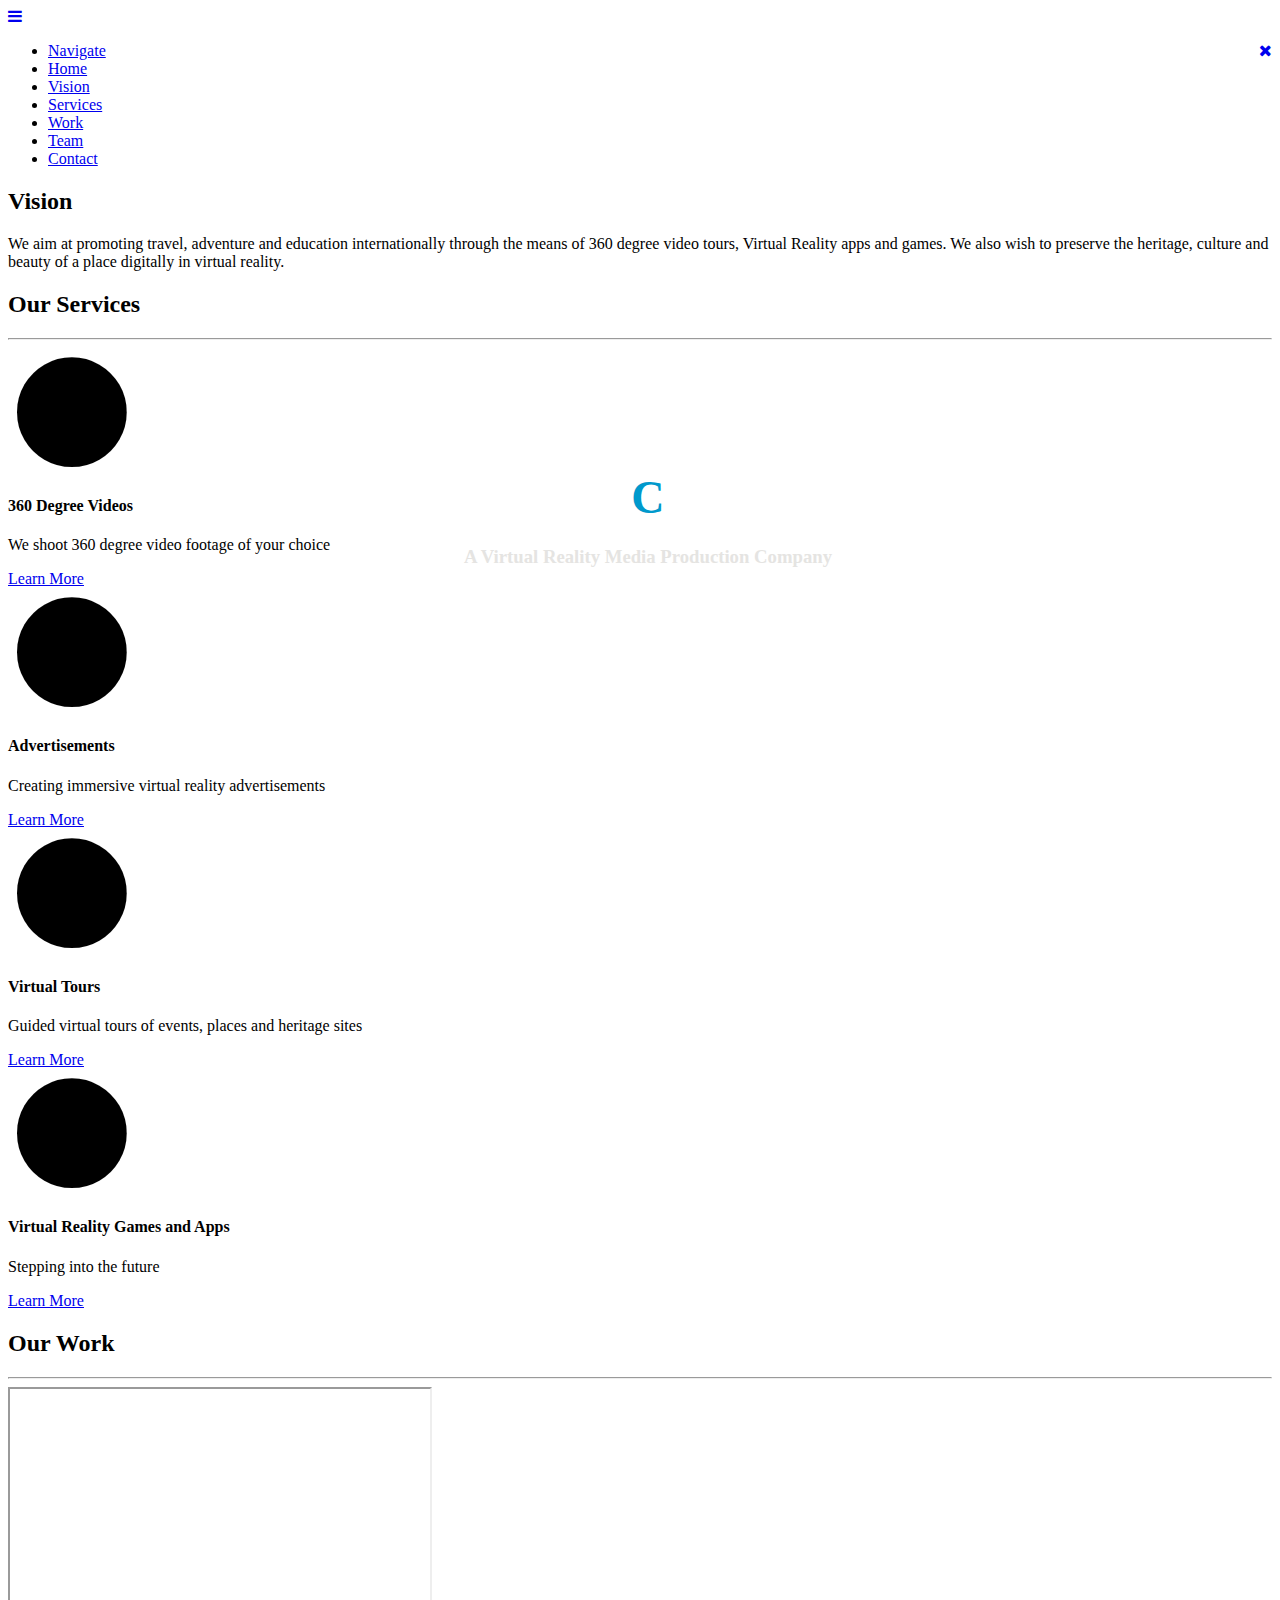
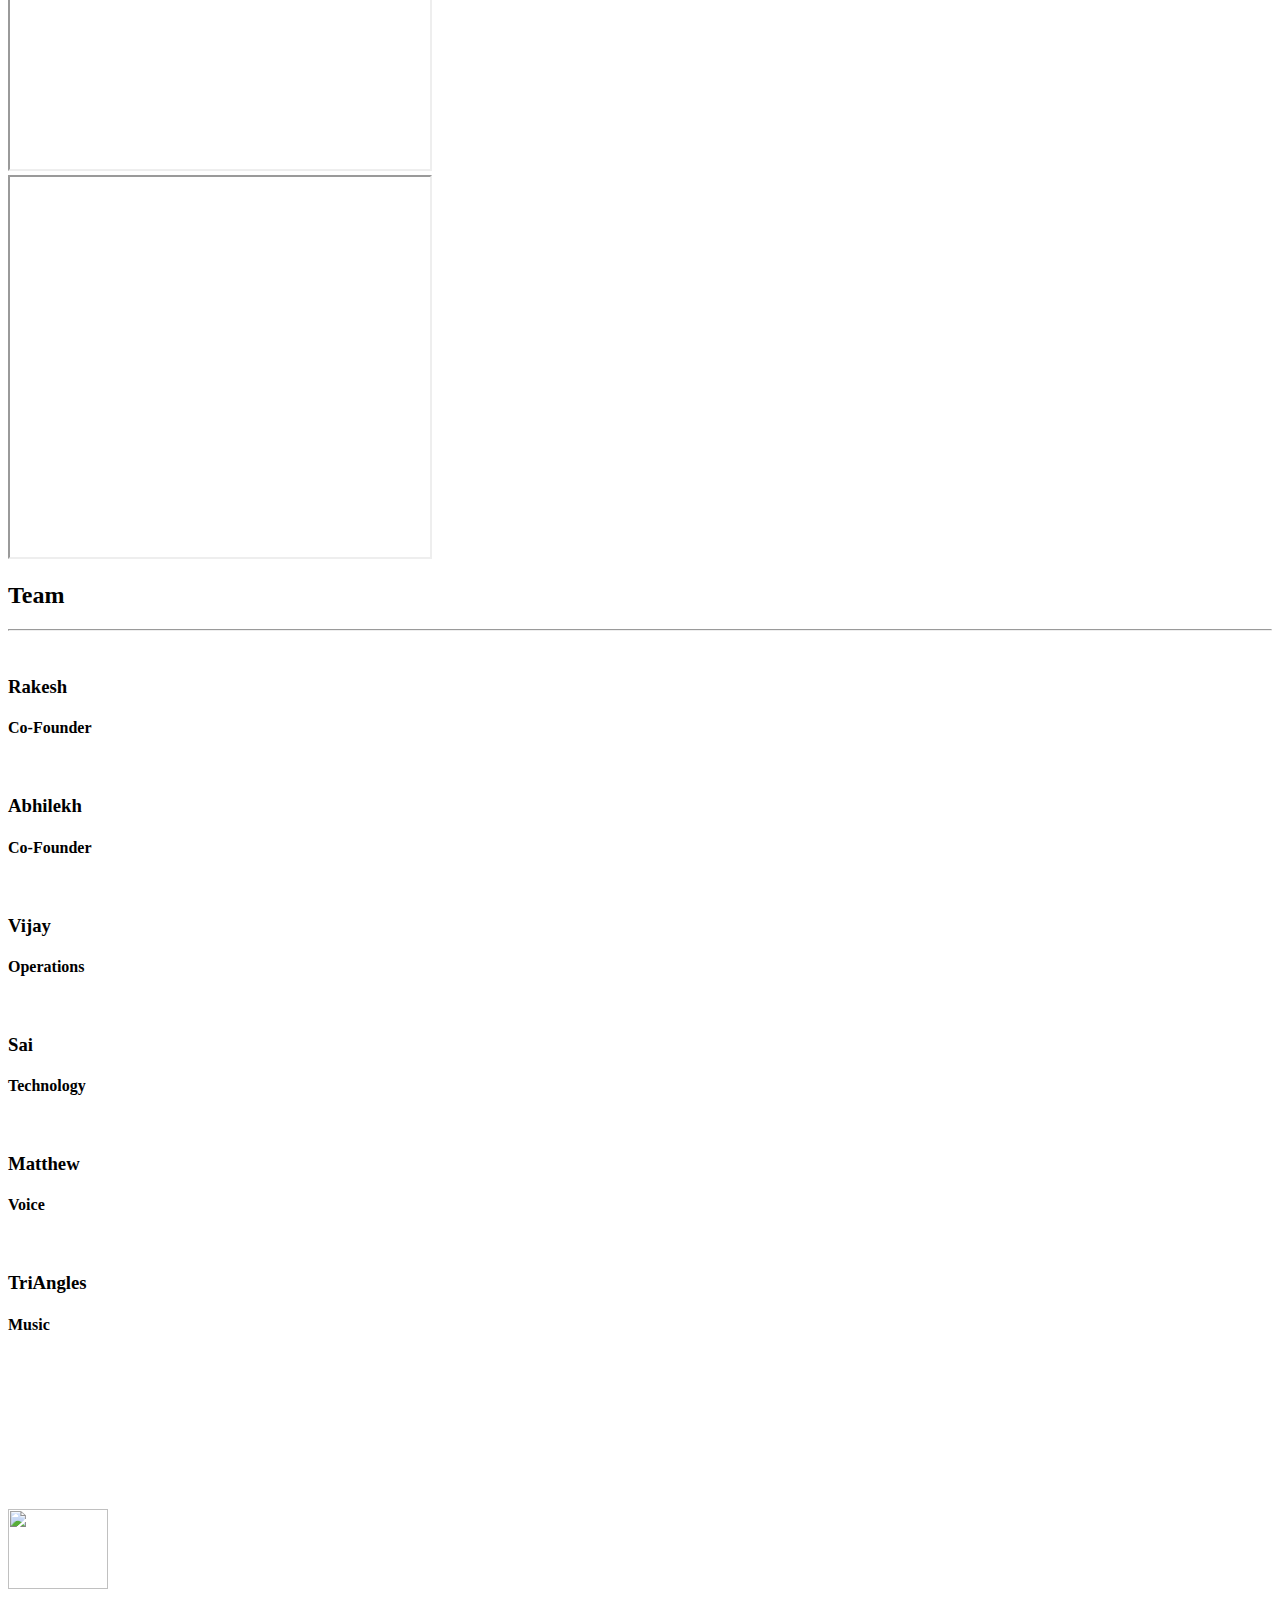
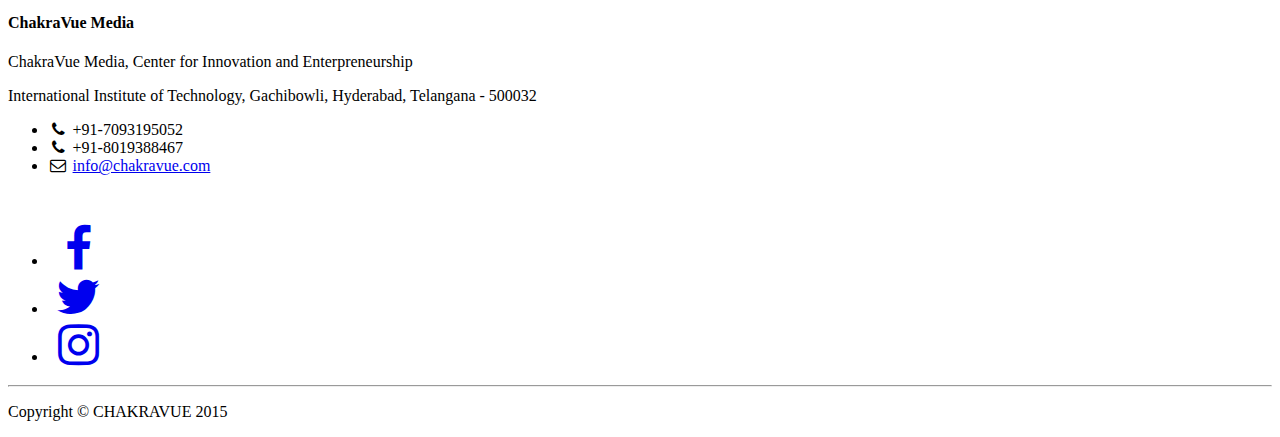
==== index.html @ 670c89ce "Second commit" ====
<!DOCTYPE html>
<html lang="en"><head>
<meta http-equiv="content-type" content="text/html; charset=UTF-8">

    <meta charset="utf-8">
    <meta http-equiv="X-UA-Compatible" content="IE=edge">
    <meta name="viewport" content="width=device-width, initial-scale=1">
    <meta name="description" content="">
    <meta name="author" content="Pramod and Snehil" >

    <title>CHAKRAVUE.com</title>



    <!-- Bootstrap Core CSS -->
    <link href="css_style/bootstrap.css" rel="stylesheet">

    <!-- Custom CSS -->
    <link href="css_style/stylish-portfolio.css" rel="stylesheet">

    <!-- Custom Fonts -->
    <link href="css_style/font-awesome.css" rel="stylesheet" type="text/css">
    <link href="css_style/css.css" rel="stylesheet" type="text/css">
	<link rel="stylesheet" href="https://maxcdn.bootstrapcdn.com/font-awesome/4.4.0/css/font-awesome.min.css">


    <!-- HTML5 Shim and Respond.js IE8 support of HTML5 elements and media queries -->
    <!-- WARNING: Respond.js doesn't work if you view the page via file:// -->
    <!--[if lt IE 9]>
        <script src="https://oss.maxcdn.com/libs/html5shiv/3.7.0/html5shiv.js"></script>
        <script src="https://oss.maxcdn.com/libs/respond.js/1.4.2/respond.min.js"></script>
    <![endif]-->

</head>

<body>

    <!-- Navigation -->
    <a id="menu-toggle" href="#" class="btn btn-dark btn-lg toggle"><i class="fa fa-bars"></i></a>
    <nav id="sidebar-wrapper">
        <ul class="sidebar-nav">
            <a id="menu-close" href="#" class="btn btn-light btn-lg pull-right toggle"><i class="fa fa-times"></i></a>
            <li class="sidebar-brand">
                <a href="#top" onclick='$("#menu-close").click();'>Navigate</a>
            </li>
            <li>
                <a href="#top" onclick='$("#menu-close").click();'>Home</a>
            </li>
            <li>
                <a href="#about" onclick='$("#menu-close").click();'>Vision</a>
            </li>
            <li>
                <a href="#services" onclick='$("#menu-close").click();'>Services</a>
            </li>
            <li>
                <a href="#portfolio" onclick='$("#menu-close").click();'>Work</a>
            </li>
             <li>
                <a href="#Team" onclick='$("#menu-close").click();'>Team</a>
            </li>
            <li>
                <a href="#contact" onclick='$("#menu-close").click();'>Contact</a>
            </li>
        </ul>
    </nav>

    <!-- Header -->
    <header id="top" class="header">
		<div id="container"></div>

<div style="font-family:OCRAStd;width:100%;height:50%;top:50%;position:absolute;vertical-align:middle;text-align:center;frame-width=5px;">
    <h1 style="color:#0099CC"><big><big>C</big></big></h1>
			<h3 style="color:#E5E4E2">A Virtual Reality Media Production Company</h3>

        </div>
<!---
    <div style="width:100%;height:50%;top:50%;position:absolute;">

    <button type="button" class="btn btn-default btn-circle btn-xl" style=" left:10px;position;absolute;background-color:Transparent;" onclick="prevImage()">PREV</button>
    <button type="button" class="btn btn-default btn-circle btn-xl" style=" right:10px;position:absolute;background-color:Transparent;" onclick="nextImage()">NEXT</button>

    </div>

	--->
    <script src="js/three.min.js"></script>

		<script src="js/DeviceOrientationControls.js"></script>
		<script type="text/javascript">
		var isMobile=false;
		if( /Android|webOS|iPhone|iPad|iPod|BlackBerry|IEMobile|Opera Mini/i.test(navigator.userAgent) )
		{
			isMobile=true;
		}



			var camera, scene, renderer;

			var isUserInteracting = false, onMouseDownMouseX = 0, onMouseDownMouseY = 0, lon = 0, onMouseDownLon = 0,lat = 0, onMouseDownLat = 0,phi = 0, theta = 0;

			var touchX, touchY;

             var mesh;
			function init(){
				var container;

				container = document.getElementById( 'container' );

				camera = new THREE.PerspectiveCamera( 75, window.innerWidth / window.innerHeight, 1, 1100 );
				camera.target = new THREE.Vector3( 0, 0, 0 );

				scene = new THREE.Scene();

				var geometry = new THREE.SphereGeometry( 500, 60, 40 );
				geometry.applyMatrix( new THREE.Matrix4().makeScale( -1, 1, 1 ) );

				var material = new THREE.MeshBasicMaterial( {
					map: THREE.ImageUtils.loadTexture( 'images/0.png' )
				} );

				mesh = new THREE.Mesh( geometry, material );

				scene.add( mesh );

				renderer = new THREE.WebGLRenderer();
				renderer.setPixelRatio( window.devicePixelRatio );
				renderer.setSize( window.innerWidth, window.innerHeight );
				container.appendChild( renderer.domElement );

				document.addEventListener( 'mousedown', onDocumentMouseDown, false );
				document.addEventListener( 'mousemove', onDocumentMouseMove, false );
				document.addEventListener( 'mouseup', onDocumentMouseUp, false );
				//document.addEventListener( 'mousewheel', onDocumentMouseWheel, false );
				//document.addEventListener( 'DOMMouseScroll', onDocumentMouseWheel, false);
				document.addEventListener( 'touchstart', onDocumentTouchStart, false );
				document.addEventListener( 'touchmove', onDocumentTouchMove, false );
				document.addEventListener( 'touchend', onDocumentTouchEnd, false );


				//

				document.addEventListener( 'dragover', function ( event ) {

					event.preventDefault();
					event.dataTransfer.dropEffect = 'copy';

				}, false );

				document.addEventListener( 'dragenter', function ( event ) {

					document.body.style.opacity = 0.5;

				}, false );

				document.addEventListener( 'dragleave', function ( event ) {

					document.body.style.opacity = 1;

				}, false );

				document.addEventListener( 'drop', function ( event ) {

					event.preventDefault();

					var reader = new FileReader();
					reader.addEventListener( 'load', function ( event ) {

						material.map.image.src = event.target.result;
						material.map.needsUpdate = true;

					}, false );
					reader.readAsDataURL( event.dataTransfer.files[ 0 ] );

					document.body.style.opacity = 1;

				}, false );

				//

				window.addEventListener( 'resize', onWindowResize, false );

			}

			function onWindowResize() {
				camera.aspect = window.innerWidth / window.innerHeight;
				camera.updateProjectionMatrix();

				renderer.setSize( window.innerWidth, window.innerHeight );

			}

			function onDocumentMouseDown( event ) {
				event.preventDefault();

				isUserInteracting = true;

				onPointerDownPointerX = event.clientX;
				onPointerDownPointerY = event.clientY;

				onPointerDownLon = lon;
				onPointerDownLat = lat;

			}
			function onDocumentTouchStart( event ) {
				event.preventDefault();
				isUserInteracting = true;
				var touch = event.touches[ 0 ];
				touchX = touch.pageX;
				touchY = touch.pageY;

				onTouchDownLon = lon;
				onTouchDownLat = lat;
			}
			function onDocumentMouseMove( event ) {

				if ( isUserInteracting === true ) {

					lon = ( onPointerDownPointerX - event.clientX ) * 0.1 + onPointerDownLon;
					lat = ( event.clientY - onPointerDownPointerY ) * 0.1 + onPointerDownLat;

				}

			}

			function onDocumentTouchMove( event ) {
				//event.preventDefault();
					var touch = event.touches[ 0 ];
					if ( isUserInteracting === true ) {
					lon = ( touchX - touch.pageX ) * 0.1 + onTouchDownLon;
					lat = ( touch.pageY - touchY ) * 0.1 + onTouchDownLat;


				}
				/*
				lon -= ( touch.screenX - touchX ) * 0.1;
				lat += ( touch.screenY - touchY ) * 0.1;
				touchX = touch.screenX;
				touchY = touch.screenY;
				*/
			}

			function onDocumentMouseUp( event ) {

				isUserInteracting = false;

			}

			function onDocumentTouchEnd( event ) {

				isUserInteracting = false;

			}
			/*
			function onDocumentTouchDown( event ) {
				event.preventDefault();

				isUserInteracting = true;

				onTouchDownPointerX = event.touchX;
				onTouchDownPointerY = event.touch.;

				onPointerDownLon = lon;
				onPointerDownLat = lat;
			}*/




			/*
			function onDocumentMouseWheel( event ) {

				// WebKit

				if ( event.wheelDeltaY ) {

					camera.fov -= event.wheelDeltaY * 0.05;

				// Opera / Explorer 9

				} else if ( event.wheelDelta ) {

					camera.fov -= event.wheelDelta * 0.05;

				// Firefox

				} else if ( event.detail ) {

					camera.fov += event.detail * 1.0;

				}

				camera.updateProjectionMatrix();

			}
			*/


			function animate() {
				requestAnimationFrame( animate );
				update();

			}

			function update() {
				if ( isUserInteracting === false ) {

					lon += 0.1;

				}

				lat = Math.max( - 85, Math.min( 85, lat ) );
				phi = THREE.Math.degToRad( 90 - lat );
				theta = THREE.Math.degToRad( lon );

				camera.target.x = 500 * Math.sin( phi ) * Math.cos( theta );
				camera.target.y = 500 * Math.cos( phi );
				camera.target.z = 500 * Math.sin( phi ) * Math.sin( theta );

				camera.lookAt( camera.target );

				/*
				// distortion
				camera.position.copy( camera.target ).negate();
				*/

				renderer.render( scene, camera );

			}

        var imgarr = imgarr=["images/0.png","images/1.png","images/2.png","images/3.png","images/4.png","images/5.png"];
        var n=6;
        var imgloc=0;
        var myVar = setInterval(slideShow, 10000);
        function slideShow()
        {
            nextImage();
        }

        function changeImage(val)
        {
            mesh.material.map.dispose();
            mesh.material.map = THREE.ImageUtils.loadTexture( val );
            mesh.material.needsUpdate = true;
        }
        function nextImage()
        {

            imgloc=(imgloc+1)%n;
            changeImage(imgarr[imgloc]);
        }

        function prevImage()
        {
            if (imgloc===0)
            {
                imgloc=n;
            }
            else
            {
                imgloc=(imgloc-1);
            }
            changeImage(imgarr[imgloc]);
        }

        var meshmob;
        var myVarmob = setInterval(slideShowmob, 10000);
        function slideShowmob()
        {
            nextImagemob();
        }
        function changeImagemob(val)
        {
            meshmob.material.map.dispose();
            meshmob.material.map = THREE.ImageUtils.loadTexture( val );
            meshmob.material.needsUpdate = true;
        }
        function nextImagemob()
        {

            imgloc=(imgloc+1)%n;
            changeImagemob(imgarr[imgloc]);
        }

		if (!isMobile)
		{
			init();
			animate();
		}
		else
		{
			(function() {
				  "use strict";

				  window.addEventListener('load', function() {

						var container, camera, scene, renderer, controls, geometry;

						var animate = function(){

							window.requestAnimationFrame( animate );

							controls.update();
							renderer.render(scene, camera);

						};

						container = document.getElementById( 'container' );

						camera = new THREE.PerspectiveCamera(75, window.innerWidth / window.innerHeight, 1, 1100);

						controls = new THREE.DeviceOrientationControls( camera );

						scene = new THREE.Scene();

						var geometry = new THREE.SphereGeometry( 500, 16, 8 );
						geometry.scale( - 1, 1, 1 );

						var material = new THREE.MeshBasicMaterial( {
							map: THREE.ImageUtils.loadTexture( 'images/0.png' )
						} );

						meshmob = new THREE.Mesh( geometry, material );
						scene.add( meshmob );



						renderer = new THREE.WebGLRenderer();
						renderer.setPixelRatio( window.devicePixelRatio );
						renderer.setSize(window.innerWidth, window.innerHeight);
						renderer.domElement.style.position = 'absolute';
						renderer.domElement.style.top = 0;
						container.appendChild(renderer.domElement);

						window.addEventListener('resize', function() {

							camera.aspect = window.innerWidth / window.innerHeight;
							camera.updateProjectionMatrix();
							renderer.setSize( window.innerWidth, window.innerHeight );

						}, false);

						animate();

				  }, false);

			})();
		}
		
		
	       function learnMoreDisplay(id)
				{
				    
				    var e = document.getElementById(id);
				   
				    if (e.style.display == 'block' || e.style.display=='')
    				{
				        e.style.display = 'none';
    				}
				    else 
			        {
				        e.style.display = 'block';
    				}
				    
				}
	     
		</script>

    </header>

    <!-- About -->
    <section id="about" class="about">
        <div class="container">
            <div class="row">
                <div class="col-lg-12 text-center">
                    <h2>Vision</h2>
                    <p class="lead">We aim at promoting travel, adventure and education internationally through the means of 360 degree video tours, Virtual Reality apps and games. We also wish to preserve the heritage, culture and beauty of a place digitally in virtual reality.</p>
                </div>
            </div>
            <!-- /.row -->
        </div>
        <!-- /.container -->
    </section>

    <!-- Services -->
    <!-- The circle icons use Font Awesome's stacked icon classes. For more information, visit http://fontawesome.io/examples/ -->
    <section id="services" class="services bg-primary">
        <div class="container">
            <div class="row text-center">
                <div class="col-lg-10 col-lg-offset-1">
                    <h2>Our Services</h2>
                    <hr class="small">
                    <div class="row">
                        <div class="col-md-3 col-sm-6">
                            <div id="service-item1" class="service-item">
                                <span class="fa-stack fa-4x">
                                <i class="fa fa-circle fa-stack-2x"></i>
                                <i class="fa fa-video-camera fa-stack-1x text-primary"></i>
                            </span>
                                <h4>
                                    <strong>360 Degree Videos</strong>
                                </h4>
                                <p>We shoot 360 degree video footage of your choice</p>
                                <a href="javascript:learnMoreDisplay('videoPara')" class="btn btn-light">Learn More</a>
				<p id="videoPara"  style="display:none;" class="answer_list" >  We provide 360 degree video services with interactive options, immersive audio and narration. Check our portfolio to know more</p>
                            </div>
			    <script type="javascript" >
				

</script>
                        </div>
                        <div class="col-md-3 col-sm-6">
                            <div class="service-item">
                                <span class="fa-stack fa-4x">
                                <i class="fa fa-circle fa-stack-2x"></i>
                                <i class="fa fa-tv fa-stack-1x text-primary"></i>
                            </span>
                                <h4>
                                    <strong>Advertisements</strong>
                                </h4>
                                <p>Creating immersive virtual reality advertisements</p>
                                <a href="javascript:learnMoreDisplay('adPara')" class="btn btn-light">Learn More</a>
				<p id="adPara"  style="display:none;" class="answer_list" >  We produce 360 degree advertisements where users spend 6 times more time exploring and understanding your business</p>
                            </div>
                        </div>
                        <div class="col-md-3 col-sm-6">
                            <div class="service-item">
                                <span class="fa-stack fa-4x">
                                <i class="fa fa-circle fa-stack-2x"></i>
                                <i class="fa fa-compass fa-stack-1x text-primary"></i>
                            </span>
                                <h4>
                                    <strong>Virtual Tours</strong>
                                </h4>
                                <p>Guided virtual tours of events, places and heritage sites</p>
                                <a href="javascript:learnMoreDisplay('vTourPara')" class="btn btn-light">Learn More</a>
				<p id="vTourPara"  style="display:none;" class="answer_list" >  We provide interactive guided tours of various places, events where users can choose to visit one location after another, and listen to narration by tour guide</p>
                            </div>
                        </div>
                        <div class="col-md-3 col-sm-6">
                            <div class="service-item">
                                <span class="fa-stack fa-4x">
                                <i class="fa fa-circle fa-stack-2x"></i>
                                <i class="fa fa-gamepad fa-stack-1x text-primary"></i>
                            </span>
                                <h4>
                                    <strong>Virtual Reality Games and Apps</strong>
                                </h4>
                                <p>Stepping into the future</p>
                                <a href="javascript:learnMoreDisplay('gamesPara')" class="btn btn-light">Learn More</a>
				<p id="gamesPara"  style="display:none;" class="answer_list" >  We create interactive virtual reality games and apps, that turn your phone into an immersive hands free gaming device. Why play angry birds with your fingers, when you yourself can be one of the birds!</p>
                            </div>
                        </div>
                    </div>
                    <!-- /.row (nested) -->
                </div>
                <!-- /.col-lg-10 -->
            </div>
            <!-- /.row -->
        </div>
        <!-- /.container -->
    </section>
    <!-- Portfolio -->
    <section id="portfolio" class="portfolio">
        <div class="container">
            <div class="row">
                <div class="col-lg-10 col-lg-offset-1 text-center">
                    <h2>Our Work</h2>
                    <hr class="small">
                    <div class="row">
                        <div class="row-md-6">
                            <div class="col-md-6" text-align="center" class="portfolio-item">
                              	<iframe title="video" width=420px  height=380px class="youtube-player" src="https://www.youtube.com/embed/yONiqJRXNCk" frameborder="5"></iframe>
                            </div>
                            <div class="col-md-6" text-align="center" class="portfolio-item">
                                <iframe title="video" width="420px"  height="380px" class="youtube-player" src="https://www.youtube.com/embed/59T7EY-Nhw4" frameborder="5"></iframe>
                            </div>
                            </div>
                        </div>
                    </div>
                    <!-- /.row (nested) -->
                </div>
                <!-- /.col-lg-10 -->
            </div>
            <!-- /.row -->
        </div>
        <!-- /.container -->
    </section>	

    <!--Team -->

    <section id="Team" class="portfolio">
	 <div class="container" id="previews">
        <div class="row content-row">
            <div class="col-lg-12 text-center">
            <h2>Team</h2>
                <hr class="small">
            </div>
            <div class="col-md-4">
                <div class="preview-pane" style="vertical-align:middle">
                    <a >
                        <img src="images/Rakesh.jpg" class=" img-centered img-circle" style="vertical-align:middle;text-align:center" alt="">
                         <h3>Rakesh</h3>
                        <h4>Co-Founder</h4>
                        <!--<hr class="colored">-->

                    </a>
                </div>
            </div>
            <div class="col-md-4">
                <div class="preview-pane">
                    <a >
                        <img src="images/Abhilekh.jpg" class="img-centered img-circle" alt="">
                        <h3>Abhilekh</h3>
                        <h4>Co-Founder</h4>
                        <!--<hr class="colored">-->

                    </a>
                </div>
            </div>
            <div class="col-md-4">
                <div class="preview-pane">
                    <a >
                        <img src="images/Vijay_Kumar.jpg" class=" img-centered img-circle" alt="">
                        <h3>Vijay</h3>
                        <h4>Operations</h4>
                        <!--<hr class="colored">-->

                    </a>
                </div>
            </div>
        </div>
        <div class="row">
            <div class="col-md-4">
                <div class="preview-pane">
                    <a ><p>
                        <img src="images/Sai_Mulpuru.jpg" class=" img-centered img-circle""  alt="">
                        <h3>Sai<h3>
                        <h4>Technology</h4>
                        <!--<hr class="colored">-->
			</p>
                    </a>
                </div>
            </div>
            <div class="col-md-4 text-center" >
                <div class="preview-pane">
                    <a >
                        <img src="images/Matthew_McClure.jpg" class=" img-centered img-circle"  alt="">
                        <h3>Matthew</h3>
                        <h4>Voice</h4>
                        <!--<hr class="colored">-->

                    </a>
                </div>
            </div>
            <div class="col-md-4">
                <div  class="preview-pane">
                    <a >
                        <img src="images/Tri_Angles.png" class=" img-centered img-circle" alt="">
			<h3>TriAngles</h3>
                        <h4>Music</h4>
                        <!--<hr class="colored">-->
                    </a>
                </div>
            </div>
        </div>
    </div>
    </section>
    <!-- Map -->
    <section id="contact" class="map">
        <iframe id="map" scrolling="no" marginheight="0" marginwidth="0" src="https://www.google.com/maps/embed?pb=!1m18!1m12!1m3!1d15225.24660068962!2d78.3483098!3d17.444791499999997!2m3!1f0!2f0!3f0!3m2!1i1024!2i768!4f13.1!3m3!1m2!1s0x3bcb93a2eb620af7%3A0x943fcc66d90e2d8e!2sIIIT%2C+Gachibowli%2C+Hyderabad%2C+Telangana+500032!5e0!3m2!1sen!2sin!4v1442829103832" frameborder="0" height="100%" width="100%"></iframe>
        <br>
    </section>



    <!-- Footer -->
    <footer>
        <div class="container">
            <div class="row">
                <div class="col-lg-10 col-lg-offset-1 text-center">
		    <img src="images/Chakraview_logo.jpg" height="80" width="100" class=" img-centered "  alt="">
                    <h4><strong>ChakraVue Media</strong>
                    </h4>
		<p>ChakraVue Media, Center for Innovation and Enterpreneurship</p>
                    <p>International Institute of Technology, Gachibowli, Hyderabad, Telangana - 500032</p>
                    <ul class="list-unstyled">
                        <li><i class="fa fa-phone fa-fw"></i> +91-7093195052</li>
			<li><i class="fa fa-phone fa-fw"></i> +91-8019388467</li>
                        <li><i class="fa fa-envelope-o fa-fw"></i>  <a href="mailto:name@example.com">info@chakravue.com</a>
                        </li>
                    </ul>
                    <br>
                    <ul class="list-inline">
                        <li>
                            <a href="https://www.facebook.com/chakravuemedia?ref=hl"><i class="fa fa-facebook fa-fw fa-3x"></i></a>
                        </li>
                        <li>
                            <a href="#"><i class="fa fa-twitter fa-fw fa-3x"></i></a>
                        </li>
                        <li>
                            <a href="https://instagram.com/chakravue"><i class="fa fa-instagram fa-fw fa-3x"></i></a>
                        </li>
                    </ul>
                    <hr class="small">
                    <p class="text-muted">Copyright © CHAKRAVUE 2015</p>
                </div>
            </div>
        </div>
    </footer>

    <!-- jQuery -->
    <script src="css_style/jquery.js"></script>

    <!-- Bootstrap Core JavaScript -->
    <script src="css_style/bootstrap.js"></script>
    
    <style>
    /*
    #sai , #mc {
     border: 1px solid #cc3;
    }
    */
    .scrolloff {
        pointer-events: none;
    }
    </style>
    <!--- Disable Map Zoom-->
    <script>
    $(document).ready(function () {

        $('#map').addClass('scrolloff');                // set the mouse events to none when doc is ready

        $('#contact').on("mouseup",function(){          // lock it when mouse up
            $('#map').addClass('scrolloff');
            //somehow the mouseup event doesn't get call...
        });
        $('#contact').on("mousedown",function(){        // when mouse down, set the mouse events free
            $('#map').removeClass('scrolloff');
        });

        $("#map").mouseleave(function () {              // becuase the mouse up doesn't work...
            $('#map').addClass('scrolloff');            // set the pointer events to none when mouse leaves the map area
                                                        // or you can do it on some other event
        });

    });
</script>
    <!-- Custom Theme JavaScript -->
    <script>
    // Closes the sidebar menu
    $("#menu-close").click(function(e) {
        e.preventDefault();
        $("#sidebar-wrapper").toggleClass("active");
    });

    // Opens the sidebar menu
    $("#menu-toggle").click(function(e) {
        e.preventDefault();
        $("#sidebar-wrapper").toggleClass("active");
    });

    // Scrolls to the selected menu item on the page
    $(function() {
        $('a[href*=#]:not([href=#])').click(function() {
            if (location.pathname.replace(/^\//, '') == this.pathname.replace(/^\//, '') || location.hostname == this.hostname) {

                var target = $(this.hash);
                target = target.length ? target : $('[name=' + this.hash.slice(1) + ']');
                if (target.length) {
                    $('html,body').animate({
                        scrollTop: target.offset().top
                    }, 1000);
                    return false;
                }
            }
        });
    });
    </script>

</body></html>
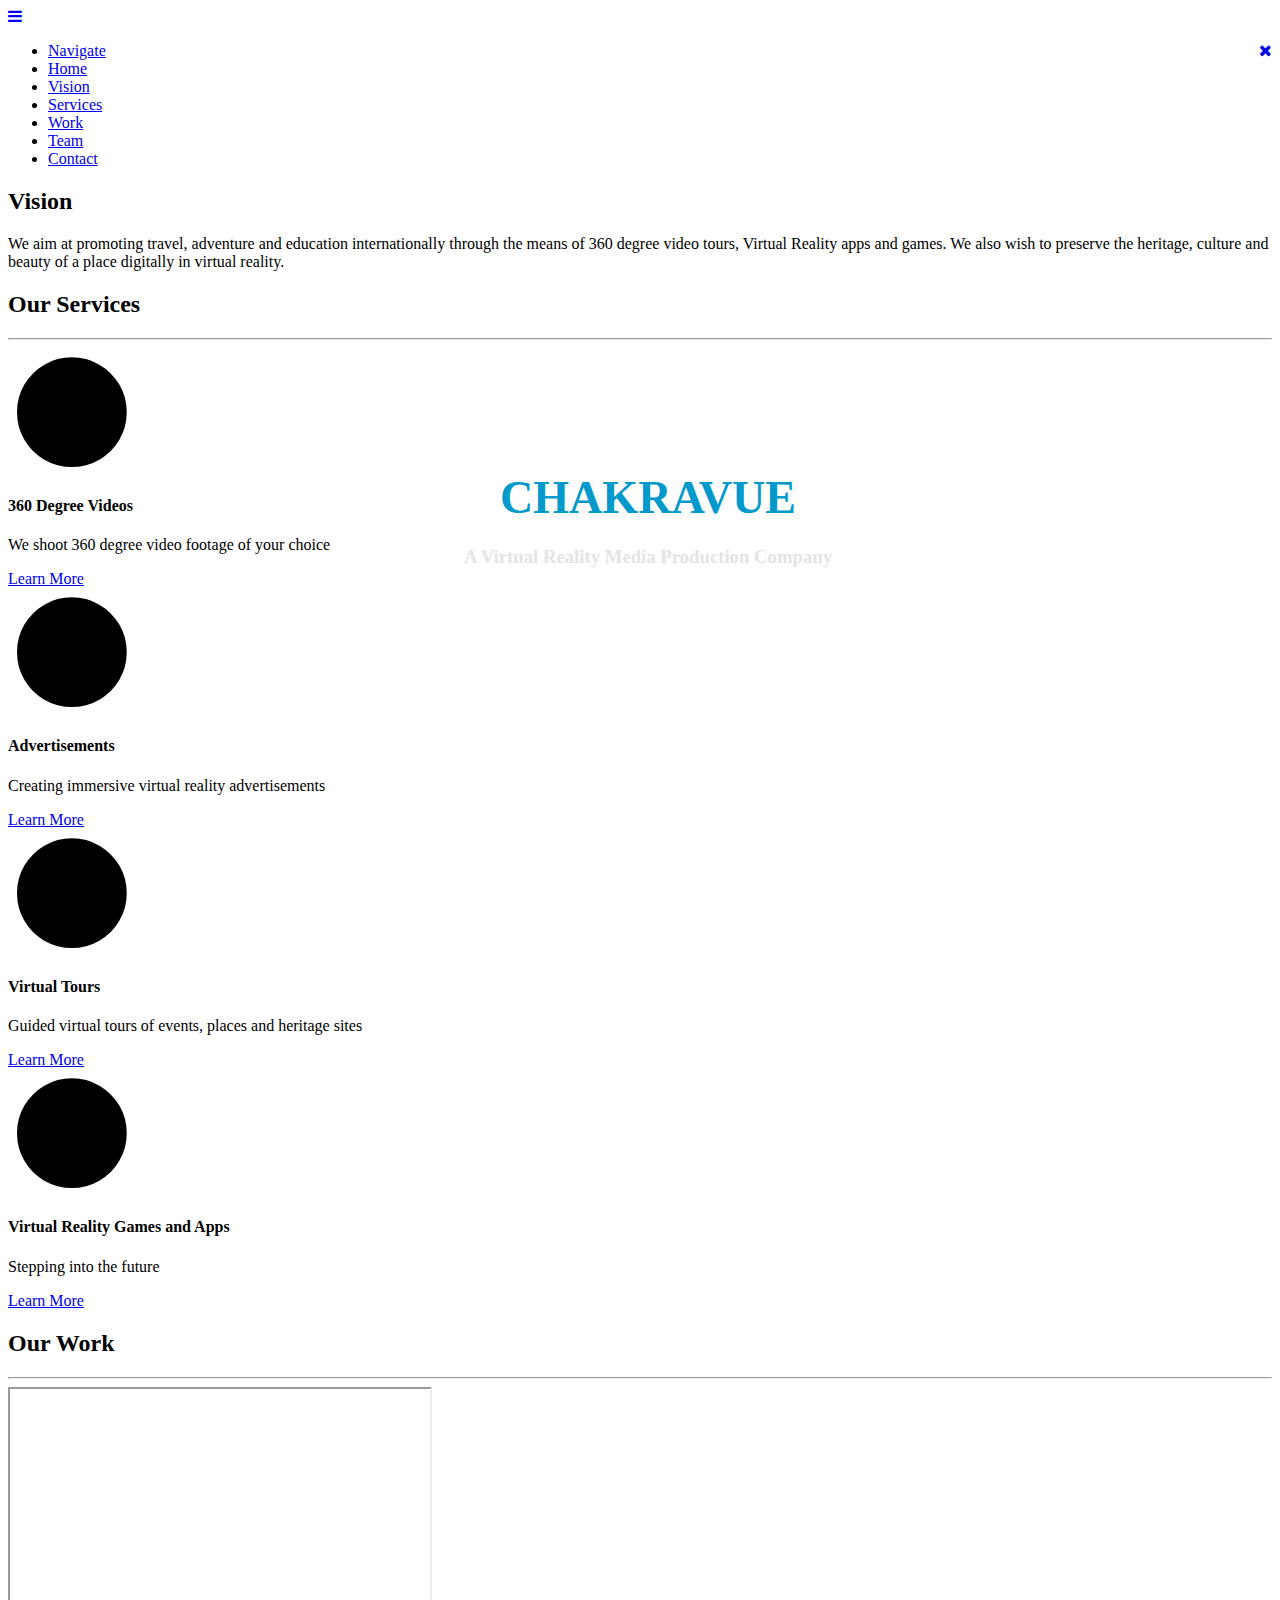
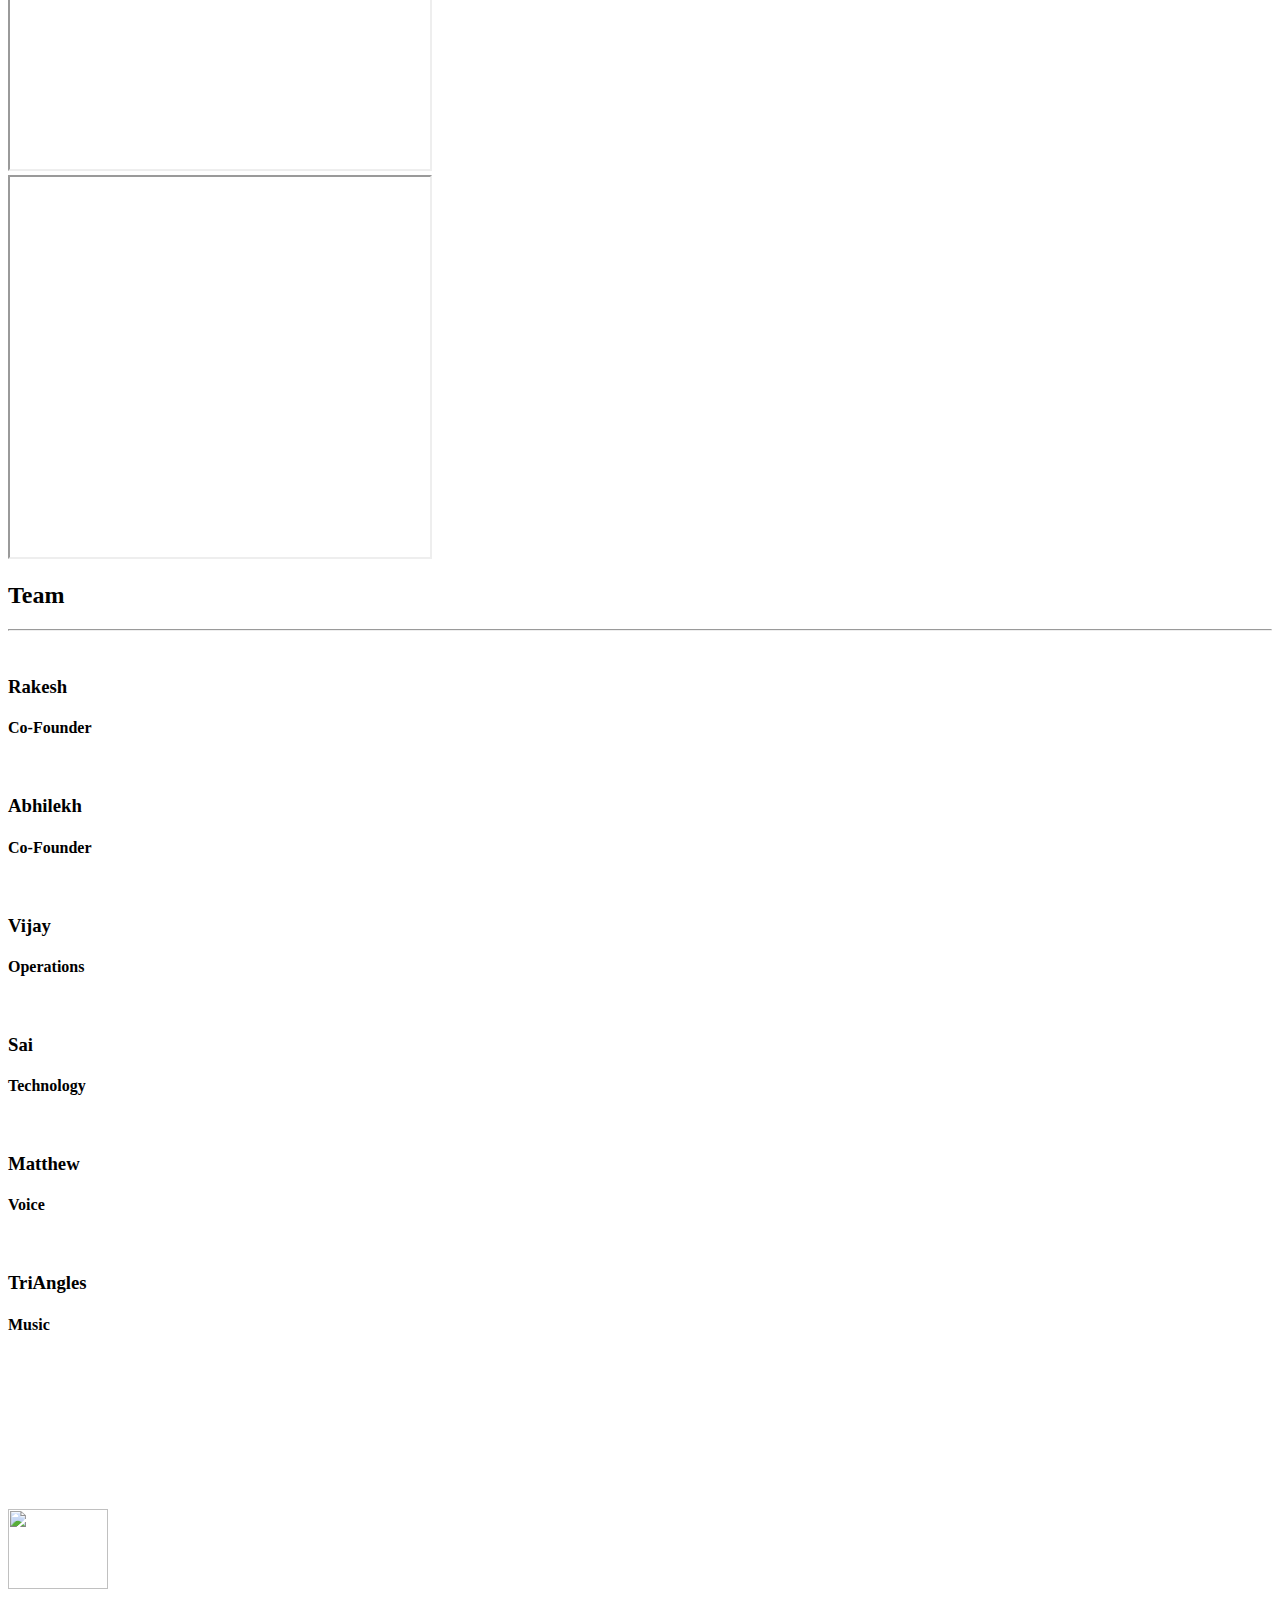
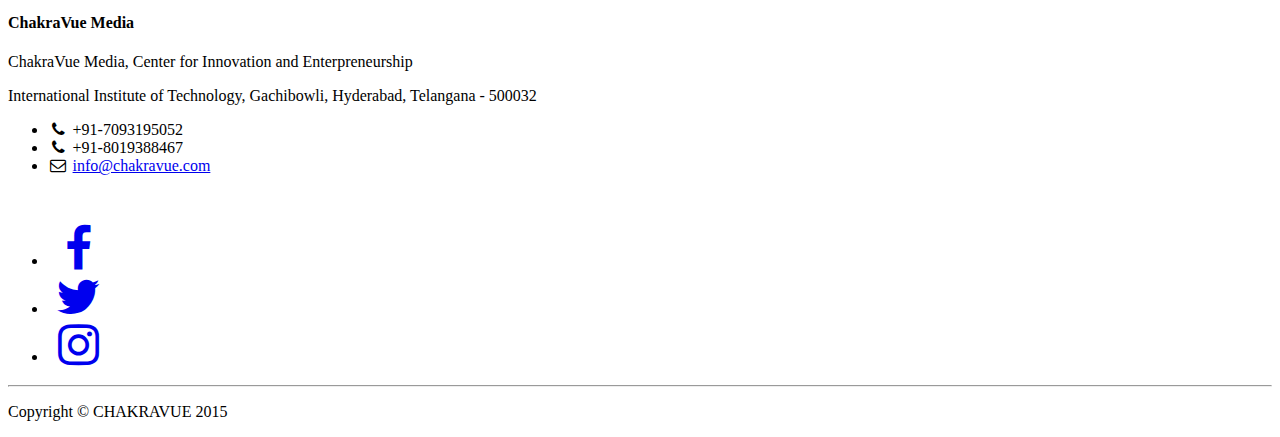
==== commit 9c267011: "Second commit" ====
--- a/index.html
+++ b/index.html
@@ -68,8 +68,8 @@
     <header id="top" class="header">
 		<div id="container"></div>
 
-<div style="font-family:OCRAStd;width:100%;height:50%;top:50%;position:absolute;vertical-align:middle;text-align:center;frame-width=5px;">
-    <h1 style="color:#0099CC"><big><big>C</big></big></h1>
+<div id="heading" style="font-family:OCRAStd;width:100%;height:50%;top:50%;position:absolute;vertical-align:middle;text-align:center;frame-width=5px;">
+    <h1 style="color:#0099CC"><big><big>CHAKRAVUE</big></big></h1>
 			<h3 style="color:#E5E4E2">A Virtual Reality Media Production Company</h3>
 
         </div>
@@ -715,6 +715,13 @@
     <script src="css_style/bootstrap.js"></script>
     
     <style>
+    @font-face {
+    font-family: OCRAStd;
+    src: url(css_style/OCRAStdRegular.ttf);
+    }
+    #heading {
+	 font-family: OCRAStd;
+    }
     /*
     #sai , #mc {
      border: 1px solid #cc3;
